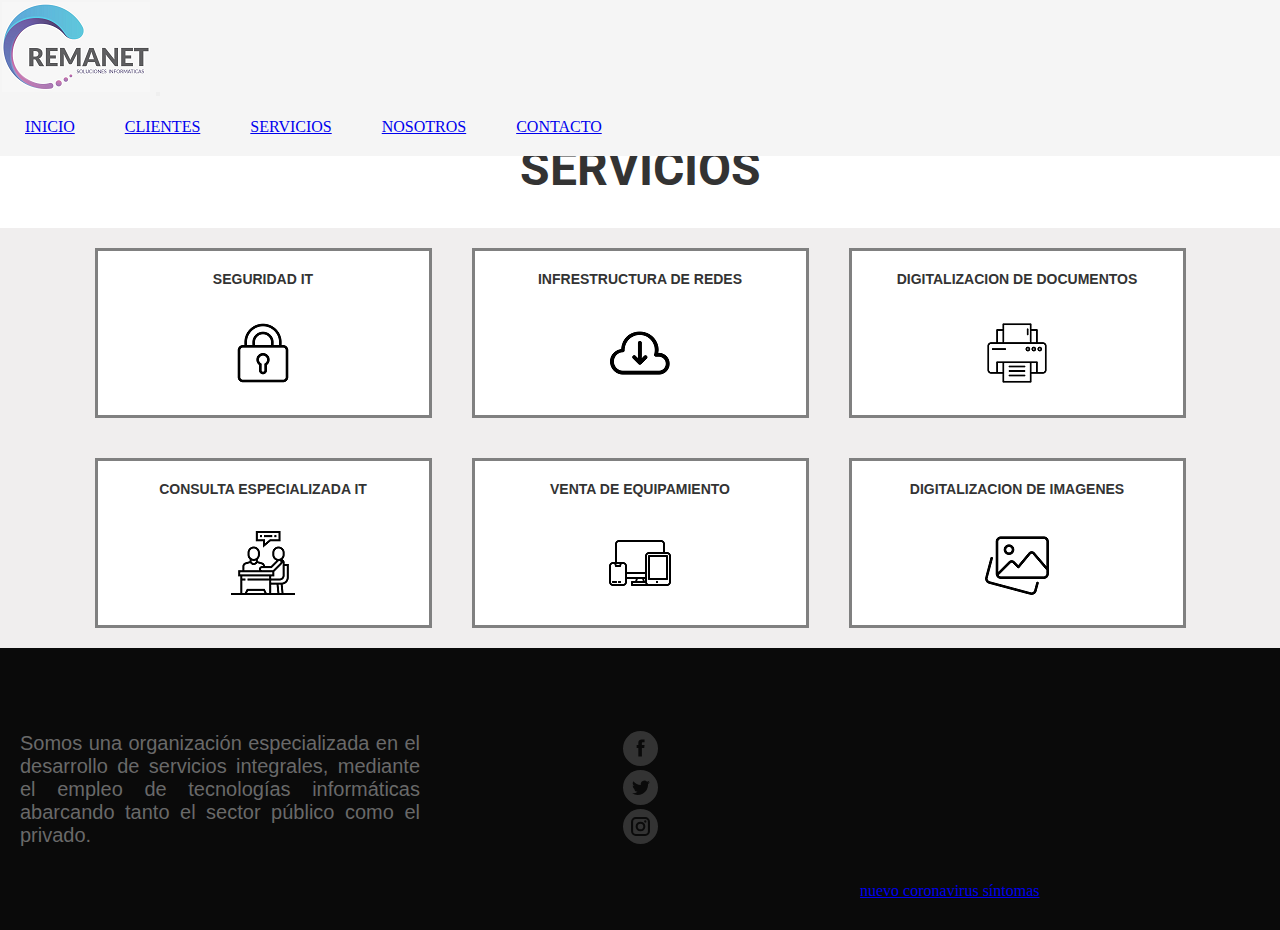
==== paginas/servicios.html @ 6075e667 "Proyecto con Bootstrap" ====
<!DOCTYPE html>
<html lang="en">
<head>
    <meta charset="UTF-8">
    <meta http-equiv="X-UA-Compatible" content="IE=edge">
    <meta name="viewport" content="width=device-width, initial-scale=1.0">
    <title>Empresa Desarrollo Software</title>
    <link href="https://cdn.jsdelivr.net/npm/bootstrap@5.1.3/dist/css/bootstrap.min.css" rel="stylesheet" integrity="sha384-1BmE4kWBq78iYhFldvKuhfTAU6auU8tT94WrHftjDbrCEXSU1oBoqyl2QvZ6jIW3" crossorigin="anonymous">
    <link rel="stylesheet" href="../style/style.css">
    <link rel="preconnect" href="https://fonts.googleapis.com">
    <link rel="preconnect" href="https://fonts.gstatic.com" crossorigin>
    <link href="https://fonts.googleapis.com/css2?family=Roboto:wght@100&display=swap" rel="stylesheet">
    <!-- 
    <link href="https://fonts.googleapis.com/css2?family=Roboto:wght@100;900&display=swap" rel="stylesheet">
     -->
</head>
<body>
    <div class="gridServicios">
        <header>
            <header>
                <nav class="navbar navbar-expand-lg navbar-light bg-light">
                    <div class="container-fluid">
                        <img class="espacioLogo" src="../img/Logo.png" alt="Logo">
                        <button class="navbar-toggler" type="button" data-bs-toggle="collapse" data-bs-target="#navbarNav" aria-controls="navbarNav" aria-expanded="false" aria-label="Toggle navigation">
                            <span class="navbar-toggler-icon"></span>
                        </button>
                        <div class="collapse navbar-collapse" id="navbarNav">
                            <ul class="navbar-nav">
                                <li class="nav-item alineacionMenu">
                                    <a class="nav-link" href="../index.html">INICIO</a>
                                </li>
                                <li class="nav-item alineacionMenu">
                                    <a class="nav-link" href="../paginas/clientes.html">CLIENTES</a>
                                </li>
                                <li class="nav-item alineacionMenu">
                                    <a class="nav-link" href="../paginas/servicios.html">SERVICIOS</a>
                                </li>
                                <li class="nav-item alineacionMenu">
                                    <a class="nav-link" href= "../paginas/nosotros.html">NOSOTROS</a>
                                </li>
                                <li class="nav-item alineacionMenu">
                                    <a class="nav-link" href= "../paginas/contacto.html">CONTACTO</a>
                                </li>
                            </ul>
                        </div>
                    </div>
                </nav>
            </header>
        </header>
        
        <section id="tituloCentral">
            <div>
                <h1 class="titulos1">SERVICIOS</h1>
            </div>
        </section>
    
        <main>
            <div class="cajaPrincSistemas alineacionCentro imagenFondoGeneral">
                <div class="cajaServicios">
                    <h3>SEGURIDAD IT</h3>
                    <img class="imagenSubNovedades" src="../img/candado.png" alt="">
                </div>
                <div class="cajaServicios">
                    <h3>INFRESTRUCTURA DE REDES</h3>
                    <img class="imagenSubNovedades" src="../img/descarga-en-la-nube.png" alt="">
                </div>
                <div class="cajaServicios">
                    <h3>DIGITALIZACION DE DOCUMENTOS</h3>
                    <img class="imagenSubNovedades" src="../img/impresora.png" alt="">
                </div>
                <div class="cajaServicios">
                    <h3>CONSULTA ESPECIALIZADA IT</h3>
                    <img class="imagenSubNovedades" src="../img/consulta.png" alt="">
                </div>
                <div class="cajaServicios">
                    <h3>VENTA DE EQUIPAMIENTO</h3>
                    <img class="imagenSubNovedades" src="../img/sensible.png" alt="">
                </div>
                <div class="cajaServicios">
                    <h3>DIGITALIZACION DE IMAGENES</h3>
                    <img class="imagenSubNovedades" src="../img/galeria-de-imagenes.png" alt="">
                </div>
            </div>
        </main>
    
        <footer class="classFooter">
    
            <div class="classFooterDiv">
                <p>Somos una organización especializada en el desarrollo de servicios integrales, mediante el empleo de tecnologías informáticas abarcando tanto el sector público como el privado.</p>
            </div>
            
            <div class="classFooterDiv">
                <ul class="ulCol">
                    <li><a href="https://es-la.facebook.com/"><img src="../img/facebook.svg" alt=""></a></li>
                    <li><a href="https://twitter.com/?lang=es"><img src="../img/twitter.svg" alt=""></a></li>
                    <li><a href="https://www.instagram.com/?hl=es-la"><img src="../img/instagram.svg" alt=""></a></li>
                </ul>
            </div>
              
            <div class="classFooterDiv">
                <iframe width="400" height="200" frameborder="0" scrolling="no" marginheight="0" marginwidth="0" id="gmap_canvas" src="https://maps.google.com/maps?width=520&amp;height=400&amp;hl=en&amp;q=%20Salta+()&amp;t=&amp;z=12&amp;ie=UTF8&amp;iwloc=B&amp;output=embed"></iframe> <a href='https://www.symptoma.es/es/info/covid-19'>nuevo coronavirus síntomas</a> <script type='text/javascript' src='https://embedmaps.com/google-maps-authorization/script.js?id=8dea795b1b7f0d976a57c781f1ee41066978bf58'></script>
            </div>
            
        </footer>
    </div>
    <script src="https://cdn.jsdelivr.net/npm/@popperjs/core@2.10.2/dist/umd/popper.min.js" integrity="sha384-7+zCNj/IqJ95wo16oMtfsKbZ9ccEh31eOz1HGyDuCQ6wgnyJNSYdrPa03rtR1zdB" crossorigin="anonymous"></script>
    <script src="https://cdn.jsdelivr.net/npm/bootstrap@5.1.3/dist/js/bootstrap.min.js" integrity="sha384-QJHtvGhmr9XOIpI6YVutG+2QOK9T+ZnN4kzFN1RtK3zEFEIsxhlmWl5/YESvpZ13" crossorigin="anonymous"></script>
</body>
</html>
---- style/style.css ----
*{
    margin: 0;
    padding: 0;
}


header{
    position: sticky;
    top: 0px;
    background-color:whitesmoke;
    grid-area: header;
}

nav{
    display: flex;
    flex-direction: row;
    justify-content:space-between;
    align-items: center;
}

.espacioLogo{
    padding: 2px;
}

.alineacionMenu{
    margin: 20px 25px 20px 25px;
}

.titulos1{
    color:#333333;
    font-size: 48px;
    font-family: 'Roboto', sans-serif;
    text-align: center;
    padding: 30px 75px 30px 75px;
}

.titulos2{
    color:white;
    font-size: 40px;
    text-align: center;
    font-family: 'Faustina', serif;
    padding-top: 5px;
    padding-bottom: 40px;
}

.cajaNovedades{
    text-align: center;
    background-image: linear-gradient(to bottom, #085078, #85d8ce);
}

.cajaSubNovedades{
    background-color:white;
    border-radius: 5px;
    border-style: solid;
    border-width: 2px;
    border-color: white;
    transition: all 1s;
    height: 400px;
    margin-bottom: 30px;
}


.imagenSubNovedades{
    padding-top: 10px;
}

h2{
    color:#333333;
    font-size: 18px;
    padding: 10px 15px 5px 25px;
    font-family: 'Lato', sans-serif;
    text-align: left;
}

h3{
    padding-top: 20px;
    padding-bottom: 10px;
    color:#333333;
    font-size: 14px;
    font-family: Verdana, Tahoma, sans-serif;
    height: 30px;
}

h5{
    color:#333333;
    font-size: 15px;
    padding: 10px 15px 5px 25px;
    font-family: 'Lato', sans-serif;
    text-align: left;
}

h4{
    color:#333333;
    font-size: 20px;
    padding: 0px 15px 5px 15px;
    font-family: 'Faustina', serif;
}

.descripcion{
    color:#999999;
    font-size: 14px;
    padding: 5px 25px 5px 25px;
    text-align: justify;
    font-family: 'Faustina', serif;
}

h6{
    color:white;
    text-align: center;
    font-family: 'Lato', sans-serif;
    font-size: 18px;
}


ul{
    display: flex;
    flex-direction: row;
    justify-content: space-between;
    list-style-type: none;
}


.paddingFotos{
    padding-top: 10px;
    padding-bottom: 10px;
}

.imagenFondoGeneral{
    background-color: #f0eeee;
}

.imagenFondo{
    background-image:url("../img/fondo.jpg");
}

.tamanoCajas{
    width: 361px;
    height: 341px;
    
}

.tamanoCajasClientes{
    width: 330px;
    height: 163px;
    margin-left:45px;
    margin-right:45px;
    margin-top: 40px;
    margin-bottom: 40px;
}

.fondoFooter{
    background-color:#0a0a0a;
}

.classFooter{
    display:flex;
    flex-direction:row;
    flex-wrap:wrap;
    background-color:#0a0a0a;
    justify-content: space-around;
    padding: 30px 10px 30px 10px;
    grid-area: footer;
    align-items: center;
}

.cajaFooter{
    padding: 20px 10px 20px 10px;
    align-items: center;
    align-content: center;
}

.classFooterDiv{
    width: 400px;
    align-content: center;
}

footer div p{
    color:dimgray;
    text-align: justify;
    font-family:Verdana, Geneva, Tahoma, sans-serif;
    font-size: 20px;
}


.descripcionNosotros{
    color:#333333;
    font-size: 18px;
    padding: 5px 25px 5px 25px;
    text-align: justify;
    font-family: 'Faustina', serif;
    width: 600px;
    margin-left: auto;
    margin-right: auto;
    margin-top: 20px;
    margin-bottom: 20px;
}

.alineacionCentro{
    text-align: center;
}

.containerCentro{
    align-content: center;
}

.imagenesClientes{
    border-style: solid;
    border-color:gray;
    transition: all 1s;
}

.imagenesSistemas{
    border: 5px solid rgb(224, 223, 223);
    margin: 15px;
}

.tamanioCajaContacto{
    width: 400px;
    height: 300px;
}

.cajaServicios{
    margin: 20px;
    border-style: solid;
    border-color:gray;
    width: 331px;
    height: 164px;
    background-color: white;
    display: inline-block;
    transition: 5s;
}

.cajaServicios:hover{
    animation: animacionServicios 5s;
}

@keyframes animacionServicios{
    0%{
        transform: translate(20px,20px);
    }
    50%{
        background-image: linear-gradient(45deg, #085078, #85d8ce);
    }
}

.imagenesClientes:hover{
    border-style: solid;
    border-width: 5px;
    border-color:#37b5c0;
    transform: scale(1.1);
}

.cajasFlexInt{
    display: flex;
    flex-direction: row;
    justify-content: flex-start;
}

.cajasFlexColumn{
    display: flex;
    flex-direction: column;
    justify-content:center;
    text-align: center;
    flex-wrap:wrap;
}

.cajaPrincSistemas{
    display: flex;
    flex-direction: row;
    justify-content:center;
    flex-wrap:wrap;
    align-items: center;
}

.grid{
    display: grid;
    grid-template-areas:
    "header"
    "imagenCentral"
    "tituloCentral"
    "main"
    "novedades"
    "footer";
    grid-template-columns: auto;
    grid-template-rows: 110px 409px 176px auto 600px 282px;
}

main{
    grid-area: main;
}

section#imagenCentral{
    grid-area: imagenCentral;
}

section#novedades{
    grid-area: novedades;
}

.ulCol{
    display: flex;
    flex-direction: column;
    align-items: center;
    justify-content:space-evenly;
}

section#tituloCentral{
    grid-area: tituloCentral;
}

.gridClientes{
    display: grid;
    grid-template-areas:
    "header"
    "tituloCentral"
    "mainClientes"
    "footer";
    grid-template-columns: auto;
    grid-template-rows: 110px 118px auto 282px;
    align-items: center;
}

section#mainClientes{
    grid-area: mainClientes;
}

section#valores{
    grid-area: valores;
    align-self: center;
    background-color: rgb(40,43,30);
}

.gridNosotros{
    display: grid;
    grid-template-areas:
    "header header"
    "tituloCentral tituloCentral"
    "main valores"
    "footer footer";
    grid-template-columns: auto 350px;
    grid-template-rows: 110px 118px 548px 282px;
}

.cajaValores{
    background-color: rgb(40,43,30);
    width: 300px;
    height: 150px;
    margin-left: 15px;
    margin-right: 15px;
    margin-top: 16.5px;
    margin-bottom: 16.5px;
}

.alineacionCajasValores{
    display: flex;
    flex-direction: column;
    align-items: center;
    justify-content:space-between;
}

.listaComun{
    list-style-type:square;
    color: #999999;
    font-size: 16px;
    font-family: 'Faustina', serif;
    display: block;
    width: 235px;
    margin-left: 40px;    
    margin-right: 40px;
    text-align: justify;
}

.fondoNovedades{
    background-image: linear-gradient(to bottom,#0F91C3,#A7DBEF);
}

.gridServicios{
    display: grid;
    grid-template-areas:
    "header"
    "tituloCentral"
    "main"
    "footer";
    grid-template-columns: auto;
    grid-template-rows: 110px 118px auto auto;
}

.cajaSubNovedades:hover{
    transform: scale(1.07);
}

.imagenesSistemas:hover{
    animation: colorBorde 5s;
}

.imagenCentralVisible{
    display:block;
}

@keyframes colorBorde{
    0%{
        border-top: 5px solid green;
    }
    25%{
        border-right: 5px solid green;
    }
    50%{
        border-bottom: 5px solid green;
    }
    75%{
        border-left: 5px solid green;
    }
    100%{
        border: 5px solid green;
    }
}

@media screen and (max-width: 991px) {
    .alineacionMenu{
        margin: 0px 25px 0px 25px;
    }

    .imagenCentralVisible{
        display:none;
    }

    .titulos1{
        color:#333333;
        font-size: 24px;
        font-family: 'Roboto', sans-serif;
        text-align: center;
        padding: 30px 75px 30px 75px;
    }

    .descripcion{
        color:#999999;
        font-size: 16px;
        padding: 5px 25px 5px 25px;
        text-align: justify;
        font-family: 'Faustina', serif;
    }

    .cajaSubNovedades{
        background-color:white;
        border-radius: 5px;
        border-style: solid;
        border-width: 2px;
        border-color: white;
        transition: all 1s;
        height: 300px;
        margin-bottom: 30px;
    }
}
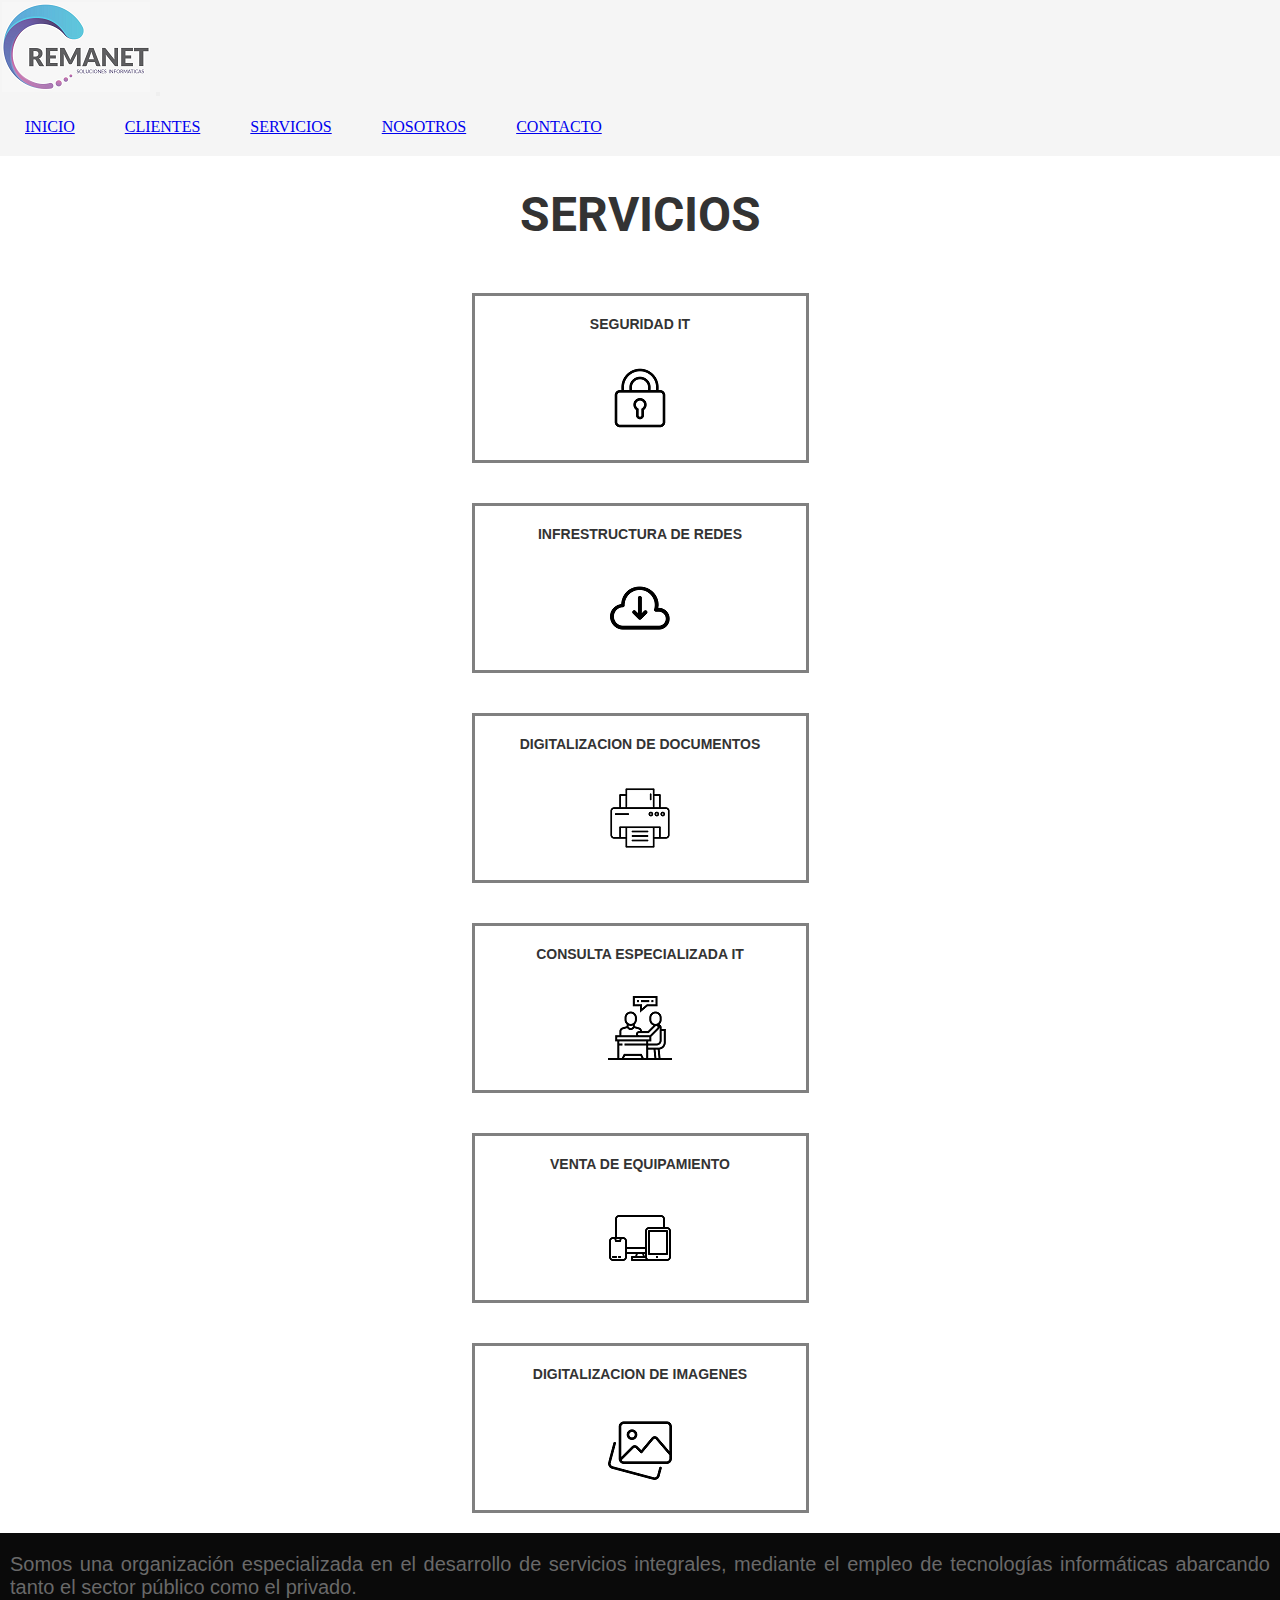
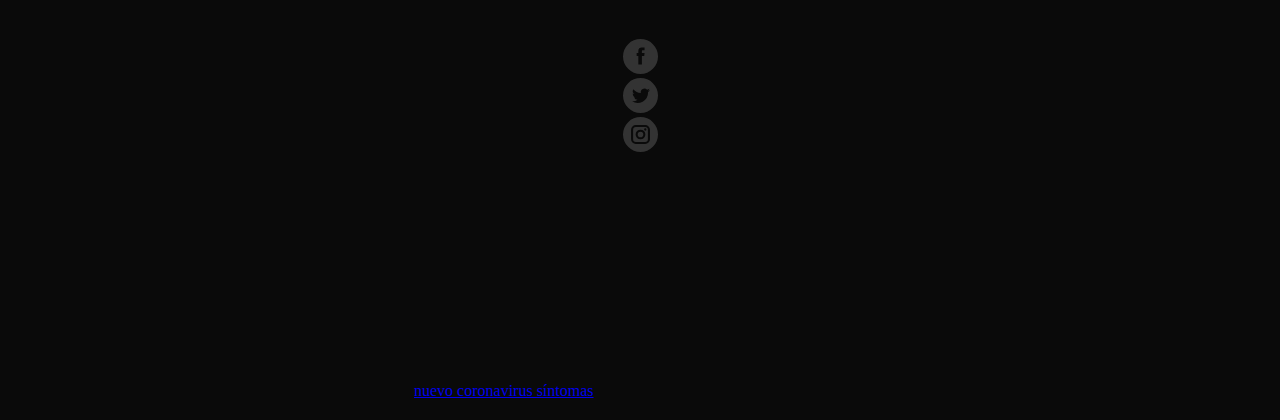
==== commit 7e4acd2d: "Cambios Servicios" ====
--- a/paginas/servicios.html
+++ b/paginas/servicios.html
@@ -15,7 +15,7 @@
      -->
 </head>
 <body>
-    <div class="gridServicios">
+    <div>
         <header>
             <header>
                 <nav class="navbar navbar-expand-lg navbar-light bg-light">
@@ -54,53 +54,79 @@
             </div>
         </section>
     
-        <main>
-            <div class="cajaPrincSistemas alineacionCentro imagenFondoGeneral">
-                <div class="cajaServicios">
-                    <h3>SEGURIDAD IT</h3>
-                    <img class="imagenSubNovedades" src="../img/candado.png" alt="">
+        <main class="container">
+            <div class= "row">
+
+                <div class="col-lg-4 col-md-6 col-sm-12 alineacionCentro">
+                    <div class="cajaServicios">
+                        <h3>SEGURIDAD IT</h3>
+                        <img class="imagenSubNovedades" src="../img/candado.png" alt="">
+                    </div>
                 </div>
-                <div class="cajaServicios">
-                    <h3>INFRESTRUCTURA DE REDES</h3>
-                    <img class="imagenSubNovedades" src="../img/descarga-en-la-nube.png" alt="">
+
+                <div class="col-lg-4 col-md-6 col-sm-12 alineacionCentro">
+                    <div class="cajaServicios">
+                        <h3>INFRESTRUCTURA DE REDES</h3>
+                        <img class="imagenSubNovedades" src="../img/descarga-en-la-nube.png" alt="">
+                    </div>
                 </div>
-                <div class="cajaServicios">
-                    <h3>DIGITALIZACION DE DOCUMENTOS</h3>
-                    <img class="imagenSubNovedades" src="../img/impresora.png" alt="">
+
+                <div class="col-lg-4 col-md-6 col-sm-12 alineacionCentro">
+                    <div class="cajaServicios">
+                        <h3>DIGITALIZACION DE DOCUMENTOS</h3>
+                        <img class="imagenSubNovedades" src="../img/impresora.png" alt="">
+                    </div>
                 </div>
-                <div class="cajaServicios">
-                    <h3>CONSULTA ESPECIALIZADA IT</h3>
-                    <img class="imagenSubNovedades" src="../img/consulta.png" alt="">
+
+                <div class="col-lg-4 col-md-6 col-sm-12 alineacionCentro">
+                    <div class="cajaServicios">
+                        <h3>CONSULTA ESPECIALIZADA IT</h3>
+                        <img class="imagenSubNovedades" src="../img/consulta.png" alt="">
+                    </div>
                 </div>
-                <div class="cajaServicios">
-                    <h3>VENTA DE EQUIPAMIENTO</h3>
-                    <img class="imagenSubNovedades" src="../img/sensible.png" alt="">
+
+                <div class="col-lg-4 col-md-6 col-sm-12 alineacionCentro">
+                    <div class="cajaServicios">
+                        <h3>VENTA DE EQUIPAMIENTO</h3>
+                        <img class="imagenSubNovedades" src="../img/sensible.png" alt="">
+                    </div>
                 </div>
-                <div class="cajaServicios">
-                    <h3>DIGITALIZACION DE IMAGENES</h3>
-                    <img class="imagenSubNovedades" src="../img/galeria-de-imagenes.png" alt="">
+
+                <div class="col-lg-4 col-md-6 col-sm-12 alineacionCentro">
+                    <div class="cajaServicios">
+                        <h3>DIGITALIZACION DE IMAGENES</h3>
+                        <img class="imagenSubNovedades" src="../img/galeria-de-imagenes.png" alt="">
+                    </div>
                 </div>
             </div>
         </main>
     
-        <footer class="classFooter">
-    
-            <div class="classFooterDiv">
-                <p>Somos una organización especializada en el desarrollo de servicios integrales, mediante el empleo de tecnologías informáticas abarcando tanto el sector público como el privado.</p>
+        <footer class="fondoFooter">
+            <div class="container">
+                <div class= "row">
+                    <div class="col-lg-4 col-sm-12">
+                        <div class="cajaFooter">
+                        <p>Somos una organización especializada en el desarrollo de servicios integrales, mediante el empleo de tecnologías informáticas abarcando tanto el sector público como el privado.</p>
+                        </div>
+                    </div>
+                    
+                    <div class="col-lg-4 col-sm-12">
+                        <div class="cajaFooter">
+                            <ul class="ulCol">
+                                <li><a href="https://es-la.facebook.com/"><img src="../img/facebook.svg" alt=""></a></li>
+                                <li><a href="https://twitter.com/?lang=es"><img src="../img/twitter.svg" alt=""></a></li>
+                                <li><a href="https://www.instagram.com/?hl=es-la"><img src="../img/instagram.svg" alt=""></a></li>
+                            </ul>
+                        </div>
+                    </div>
+                      
+                    <div class="col-lg-4 col-sm-12">
+                        <div class="cajaFooter">
+                            <iframe width="400" height="200" frameborder="0" scrolling="no" marginheight="0" marginwidth="0" id="gmap_canvas" src="https://maps.google.com/maps?width=520&amp;height=400&amp;hl=en&amp;q=%20Salta+()&amp;t=&amp;z=12&amp;ie=UTF8&amp;iwloc=B&amp;output=embed"></iframe> <a href='https://www.symptoma.es/es/info/covid-19'>nuevo coronavirus síntomas</a> <script type='text/javascript' src='https://embedmaps.com/google-maps-authorization/script.js?id=8dea795b1b7f0d976a57c781f1ee41066978bf58'></script>
+                        </div>
+                    </div>
+                </div>
             </div>
-            
-            <div class="classFooterDiv">
-                <ul class="ulCol">
-                    <li><a href="https://es-la.facebook.com/"><img src="../img/facebook.svg" alt=""></a></li>
-                    <li><a href="https://twitter.com/?lang=es"><img src="../img/twitter.svg" alt=""></a></li>
-                    <li><a href="https://www.instagram.com/?hl=es-la"><img src="../img/instagram.svg" alt=""></a></li>
-                </ul>
-            </div>
-              
-            <div class="classFooterDiv">
-                <iframe width="400" height="200" frameborder="0" scrolling="no" marginheight="0" marginwidth="0" id="gmap_canvas" src="https://maps.google.com/maps?width=520&amp;height=400&amp;hl=en&amp;q=%20Salta+()&amp;t=&amp;z=12&amp;ie=UTF8&amp;iwloc=B&amp;output=embed"></iframe> <a href='https://www.symptoma.es/es/info/covid-19'>nuevo coronavirus síntomas</a> <script type='text/javascript' src='https://embedmaps.com/google-maps-authorization/script.js?id=8dea795b1b7f0d976a57c781f1ee41066978bf58'></script>
-            </div>
-            
         </footer>
     </div>
     <script src="https://cdn.jsdelivr.net/npm/@popperjs/core@2.10.2/dist/umd/popper.min.js" integrity="sha384-7+zCNj/IqJ95wo16oMtfsKbZ9ccEh31eOz1HGyDuCQ6wgnyJNSYdrPa03rtR1zdB" crossorigin="anonymous"></script>
--- a/style/style.css
+++ b/style/style.css
@@ -188,7 +188,7 @@
     padding: 5px 25px 5px 25px;
     text-align: justify;
     font-family: 'Faustina', serif;
-    width: 600px;
+    width: 860px;
     margin-left: auto;
     margin-right: auto;
     margin-top: 20px;
@@ -231,15 +231,18 @@
 }
 
 .cajaServicios:hover{
-    animation: animacionServicios 5s;
+    animation: animacionServicios 10s;
 }
 
 @keyframes animacionServicios{
     0%{
-        transform: translate(20px,20px);
+        background-image: linear-gradient(45deg, #085078, #85d8ce);
     }
     50%{
-        background-image: linear-gradient(45deg, #085078, #85d8ce);
+        border-style: solid;
+        border-width: 5px;
+        border-color:#37b5c0;
+        transform: scale(1.1);
     }
 }
 
@@ -338,23 +341,31 @@
     "main valores"
     "footer footer";
     grid-template-columns: auto 350px;
-    grid-template-rows: 110px 118px 548px 282px;
+    grid-template-rows: 110px 118px auto 282px;
 }
 
 .cajaValores{
     background-color: rgb(40,43,30);
-    width: 300px;
-    height: 150px;
+    width: 350px;
+    height: 156px;
     margin-left: 15px;
     margin-right: 15px;
-    margin-top: 16.5px;
-    margin-bottom: 16.5px;
+    margin-top: 10px;
+}
+
+.cajaValoresLista{
+    background-color: rgb(40,43,30);
+    width: 350px;
+    height: 200px;
+    margin-left: 15px;
+    margin-right: 15px;
+    margin-top: 10px;
 }
 
 .alineacionCajasValores{
     display: flex;
     flex-direction: column;
-    align-items: center;
+    align-items:center;
     justify-content:space-between;
 }
 
@@ -364,9 +375,9 @@
     font-size: 16px;
     font-family: 'Faustina', serif;
     display: block;
-    width: 235px;
-    margin-left: 40px;    
-    margin-right: 40px;
+    width: 310px;
+    margin-left: 10px;    
+    margin-right: 10px;
     text-align: justify;
 }
 
@@ -450,4 +461,39 @@
         height: 300px;
         margin-bottom: 30px;
     }
+
+    .gridNosotros{
+        display: grid;
+        grid-template-areas:
+        "header"
+        "tituloCentral"
+        "main"
+        "valores"
+        "footer";
+        grid-template-columns: auto;
+        grid-template-rows: 110px 118px 547px 547px auto; 
+    }
+
+    .cajaPrincSistemas{
+        display: flex;
+        flex-direction: column;
+        justify-content:center;
+        flex-wrap:wrap;
+        align-items: center;
+    }
+
+    .tamanioCajaContacto{
+        width: 330px;
+    }
+
+    .gridClientes{
+        display: grid;
+        grid-template-areas:
+        "header"
+        "tituloCentral"
+        "mainClientes"
+        "footer";
+        grid-template-columns: auto;
+        grid-template-rows: 110px 118px auto auto;
+    }
 }